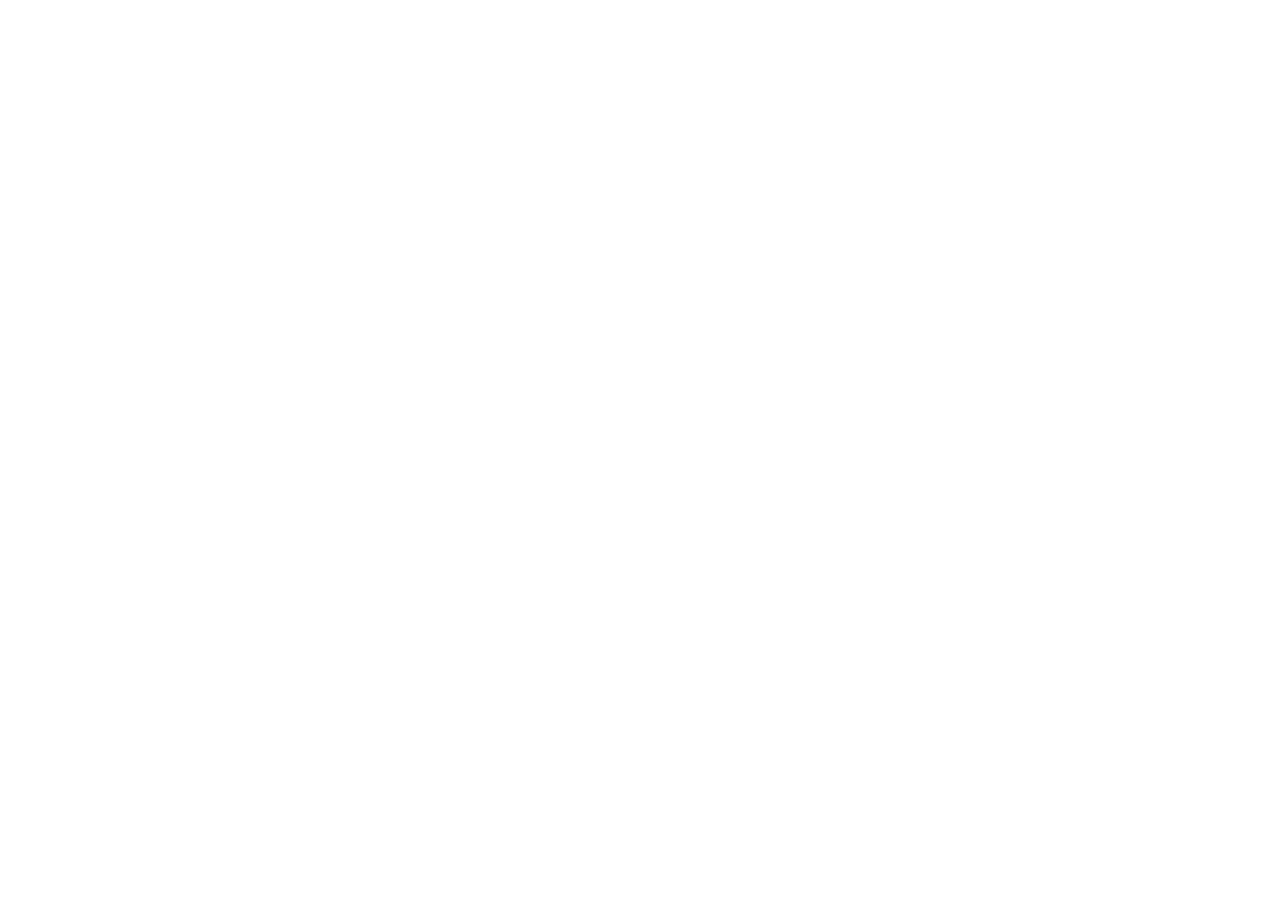
==== index.html @ dc2f8631 "初始化了index.html文件" ====
<!DOCTYPE html>
<html lang="en">

<head>
    <meta charset="UTF-8">
    <meta name="viewport" content="width=device-width, initial-scale=1.0">
    <title>Document</title>
</head>

<body>

</body>

</html>
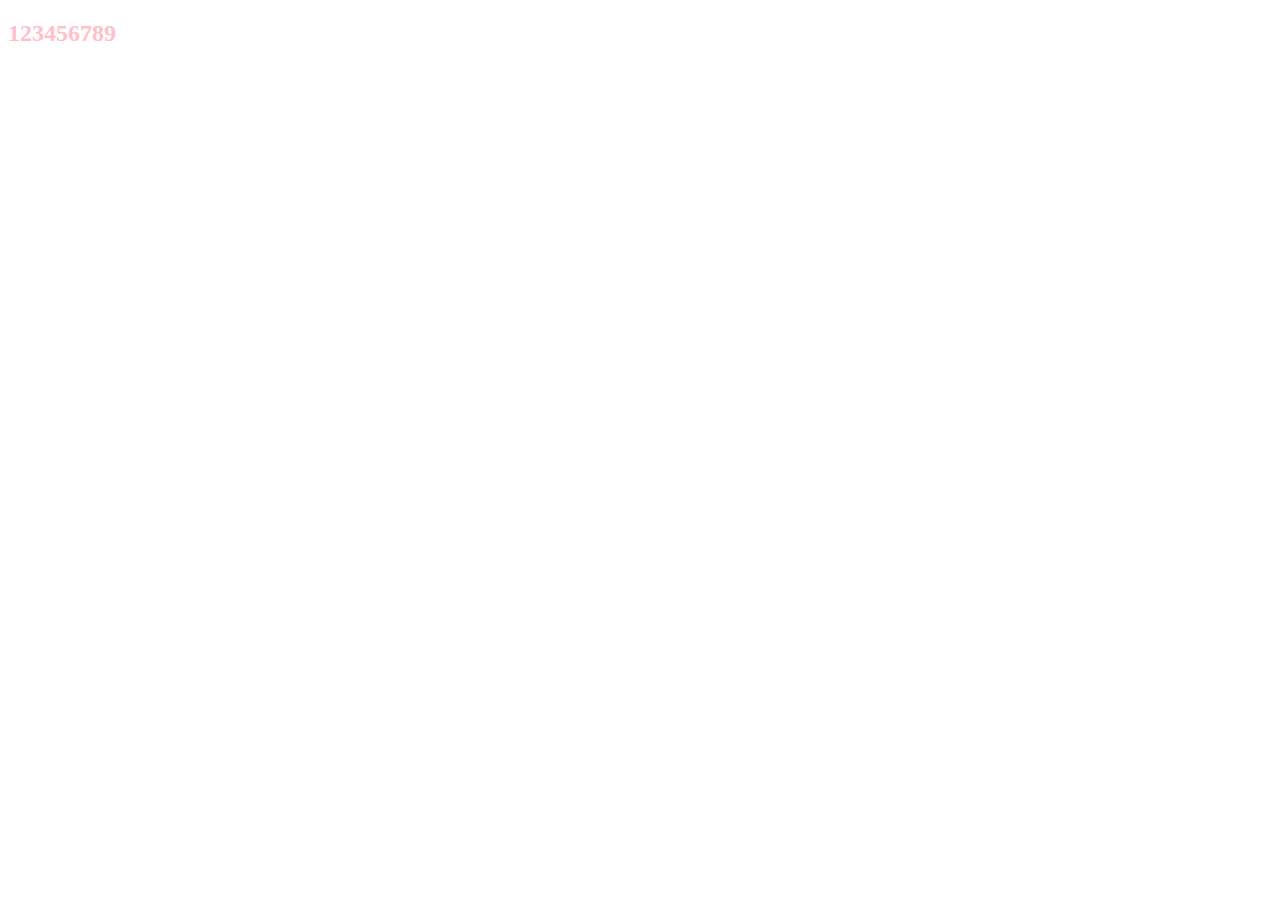
==== commit ff088124: "新增了   修改了index.html" ====
--- a/index.html
+++ b/index.html
@@ -5,10 +5,13 @@
     <meta charset="UTF-8">
     <meta name="viewport" content="width=device-width, initial-scale=1.0">
     <title>Document</title>
+    <link rel="stylesheet" href="./index.css">
 </head>
 
 <body>
-
+    <h2>
+        123456789
+    </h2>
 </body>
 
 </html>--- a/index.css
+++ b/index.css
@@ -0,0 +1,3 @@
+h2 {
+    color: pink;
+}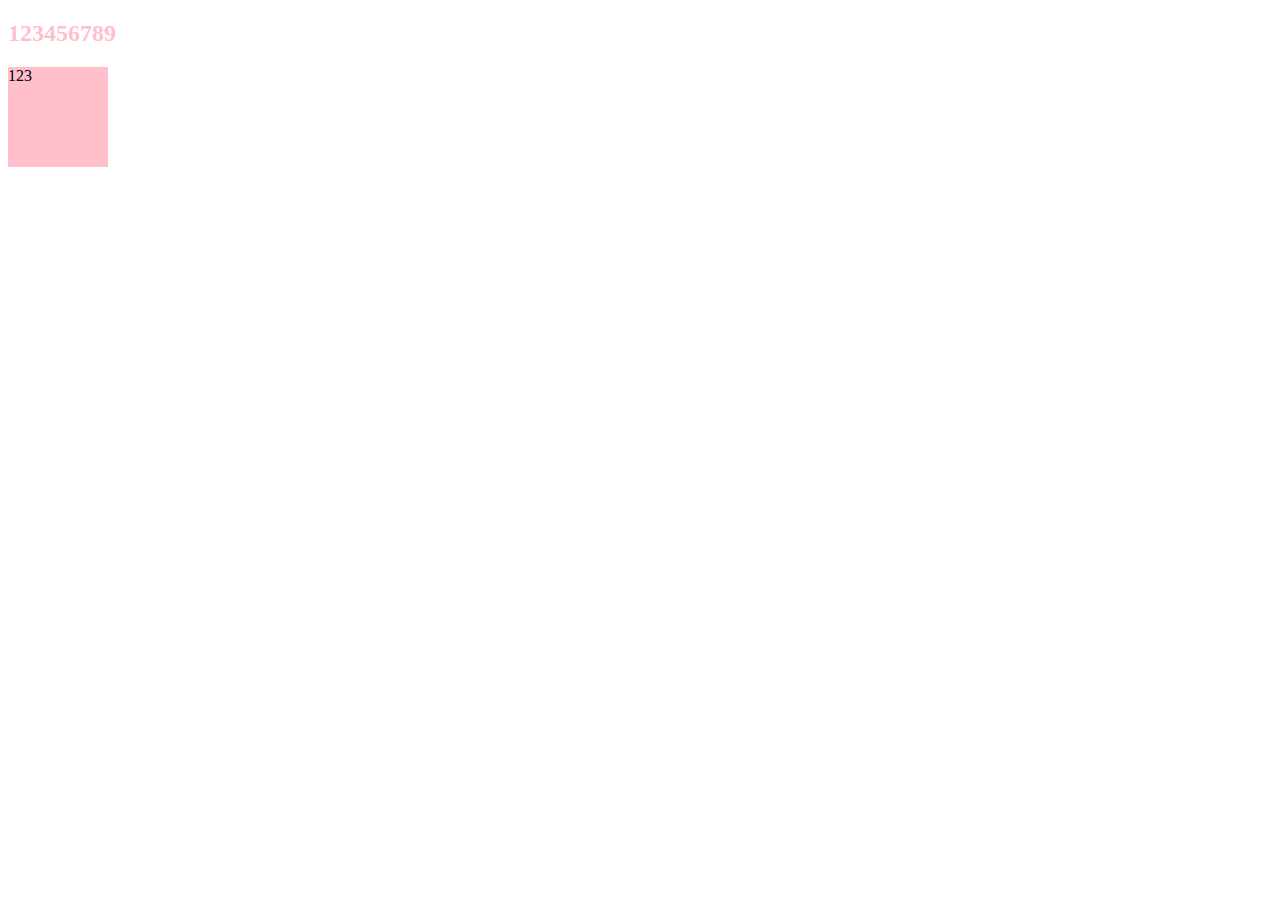
==== commit 8e3856a6: "修改了三个文件" ====
--- a/index.html
+++ b/index.html
@@ -12,6 +12,9 @@
     <h2>
         123456789
     </h2>
+    <div class="box">
+        <p>123</p>
+    </div>
 </body>
 
 </html>--- a/index.css
+++ b/index.css
@@ -1,3 +1,9 @@
 h2 {
     color: pink;
+}
+
+.box {
+    width: 100px;
+    height: 100px;
+    background-color: pink;
 }